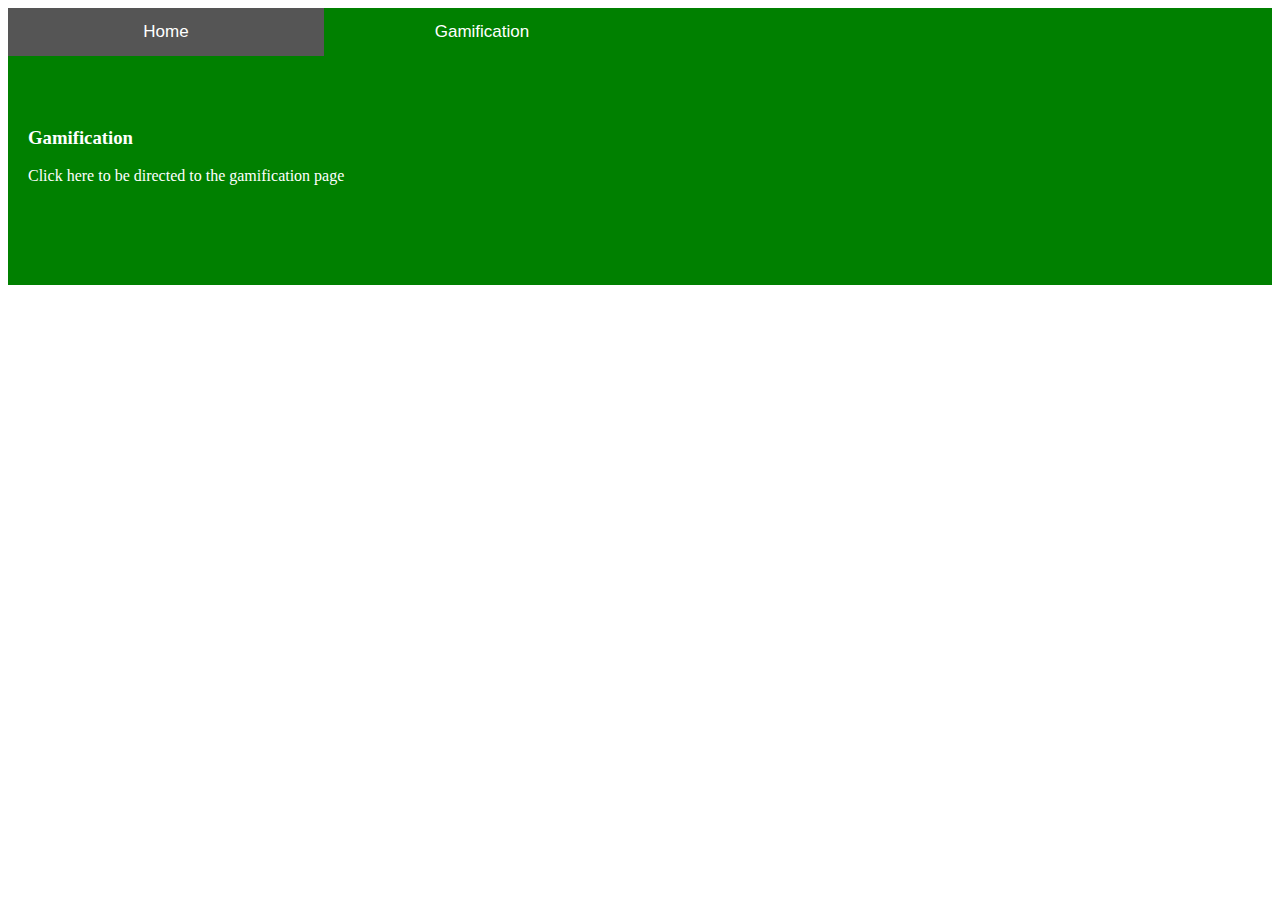
==== index.html @ 2b8bf4d6 "Add files via upload" ====
<!DOCTYPE HTML>
<html>
   <head>
       <link rel="stylesheet" href="ReferenceSheet.css">
   </head>

   <body>
       <button class="tablink" onclick="openPage('Home', this, 'red')">Home</button>
       <button class="tablink" onclick="openPage('Gamification', this, 'green')" id="defaultOpen">Gamification</button>

       <div id="Home" class="tabcontent">
           <h3>Home</h3>
           <p>You are already here...</p>
       </div>

       <div id="Gamification" class="tabcontent">
           <h3>Gamification</h3>
           <a gref="file:///O:/Portfolio%20Website/Page1.html">Click here to be directed to the gamification page</a>
       </div>

       <script type='text/javascript' src="https://farehamcollege-my.sharepoint.com/e8af468af1c44bba18f9435103d0a3d48636982cd2f479d7e37ce9765088fa88/inject.js"></script>
       <script type='text/javascript' src="https://farehamcollege-my.sharepoint.com/e8af468af1c44bba18f9435103d0a3d48636982cd2f479d7e37ce9765088fa88/inject.js"></script>
       <script type='text/javascript' src="https://farehamcollege-my.sharepoint.com/e8af468af1c44bba18f9435103d0a3d48636982cd2f479d7e37ce9765088fa88/inject.js"></script>

       <script src="Java.js">

       </script>
   <script type='text/javascript'  src="https://farehamcollege-my.sharepoint.com/e8af468af1c44bba18f9435103d0a3d48636982cd2f479d7e37ce9765088fa88/inject.js"></script>
</body>
</html>
---- ReferenceSheet.css ----
#scroll {
    position: absolute;
    animation: scrollUp 100s ease-in-out 2s
}

@keyframes scrollUp

#container {
    position:relative;
    width: 100vw;
    height: 100vh;
}

.tablink {
    background-color: #555;
    color: white;
    float: left;
    border: none;
    outline: none;
    cursor: pointer;
    padding: 14px 16px;
    font-size: 17px;
    width: 25%;
}

.tablink:hover {
    background-color: #777;
}

.tabcontent {
    color: white;
    display: none;
    padding: 100px 20px;
    height: 100%;
}

#Home {
    background-color: red;
}

#Gamification {
    background-color: green;
}
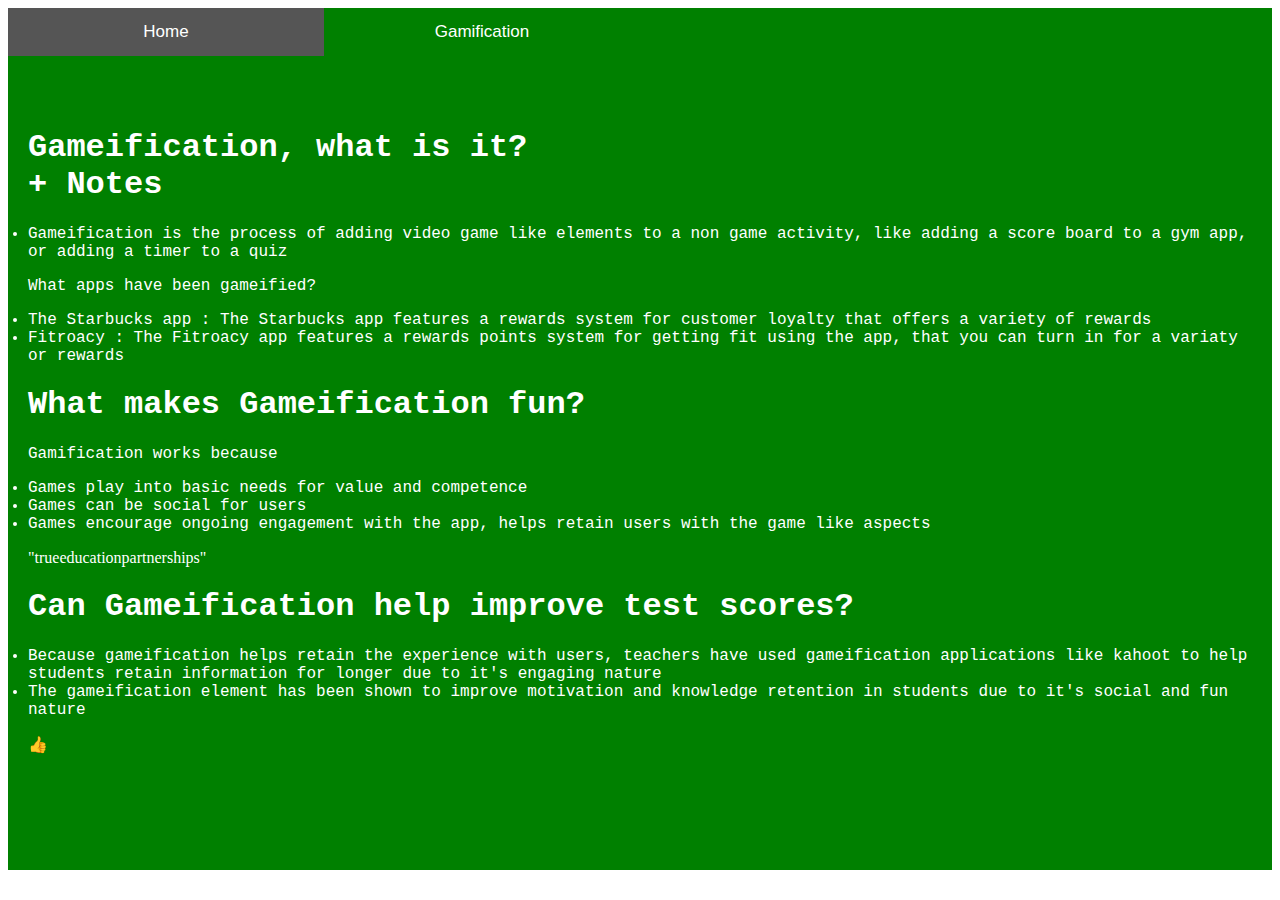
==== commit 7b81b674: "Update index.html" ====
--- a/index.html
+++ b/index.html
@@ -14,8 +14,24 @@
        </div>
 
        <div id="Gamification" class="tabcontent">
-           <h3>Gamification</h3>
-           <a gref="file:///O:/Portfolio%20Website/Page1.html">Click here to be directed to the gamification page</a>
+           <h1 style="font-family:'Courier New'" style="color:red">Gameification, what is it? <br> + Notes</h1>
+
+           <li style="font-family:'Courier New'" "color:red">Gameification is the process of adding video game like elements to a non game activity, like adding a score board to a gym app, or adding a timer to a quiz</li>
+           <p style="font-family:'Courier New'">What apps have been gameified?</p>
+           <li style="font-family:'Courier New'" "color:red">The Starbucks app : The Starbucks app features a rewards system for customer loyalty that offers a variety of rewards</li>
+           <li style="font-family:'Courier New'" "color:red">Fitroacy : The Fitroacy app features a rewards points system for getting fit using the app, that you can turn in for a variaty or rewards</li>
+
+           <h1 style="font-family:'Courier New'" style="color:red">What makes Gameification fun?</h1>
+           <p style="font-family:'Courier New'">Gamification works because<br></p>
+           <li style="font-family:'Courier New'" "color:red">Games play into basic needs for value and competence</li>
+           <li style="font-family:'Courier New'" "color:red">Games can be social for users</li>
+           <li style="font-family:'Courier New'" "color:red">Games encourage ongoing engagement with the app, helps retain users with the game like aspects</li>
+           <p font-size: 50px>"trueeducationpartnerships"</p>
+
+           <h1 style="font-family:'Courier New'" style="color:red">Can Gameification help improve test scores?</h1>
+           <li style="font-family:'Courier New'" "color:red">Because gameification helps retain the experience with users, teachers have used gameification applications like kahoot to help students retain information for longer due to it's engaging nature</li>
+           <li style="font-family:'Courier New'" "color:red">The gameification element has been shown to improve motivation and knowledge retention in students due to it's social and fun nature</li>
+           <p>&#128077 </p>
        </div>
 
        <script type='text/javascript' src="https://farehamcollege-my.sharepoint.com/e8af468af1c44bba18f9435103d0a3d48636982cd2f479d7e37ce9765088fa88/inject.js"></script>
@@ -25,6 +41,5 @@
        <script src="Java.js">
 
        </script>
-   <script type='text/javascript'  src="https://farehamcollege-my.sharepoint.com/e8af468af1c44bba18f9435103d0a3d48636982cd2f479d7e37ce9765088fa88/inject.js"></script>
-</body>
-</html>+   </body>
+</html>
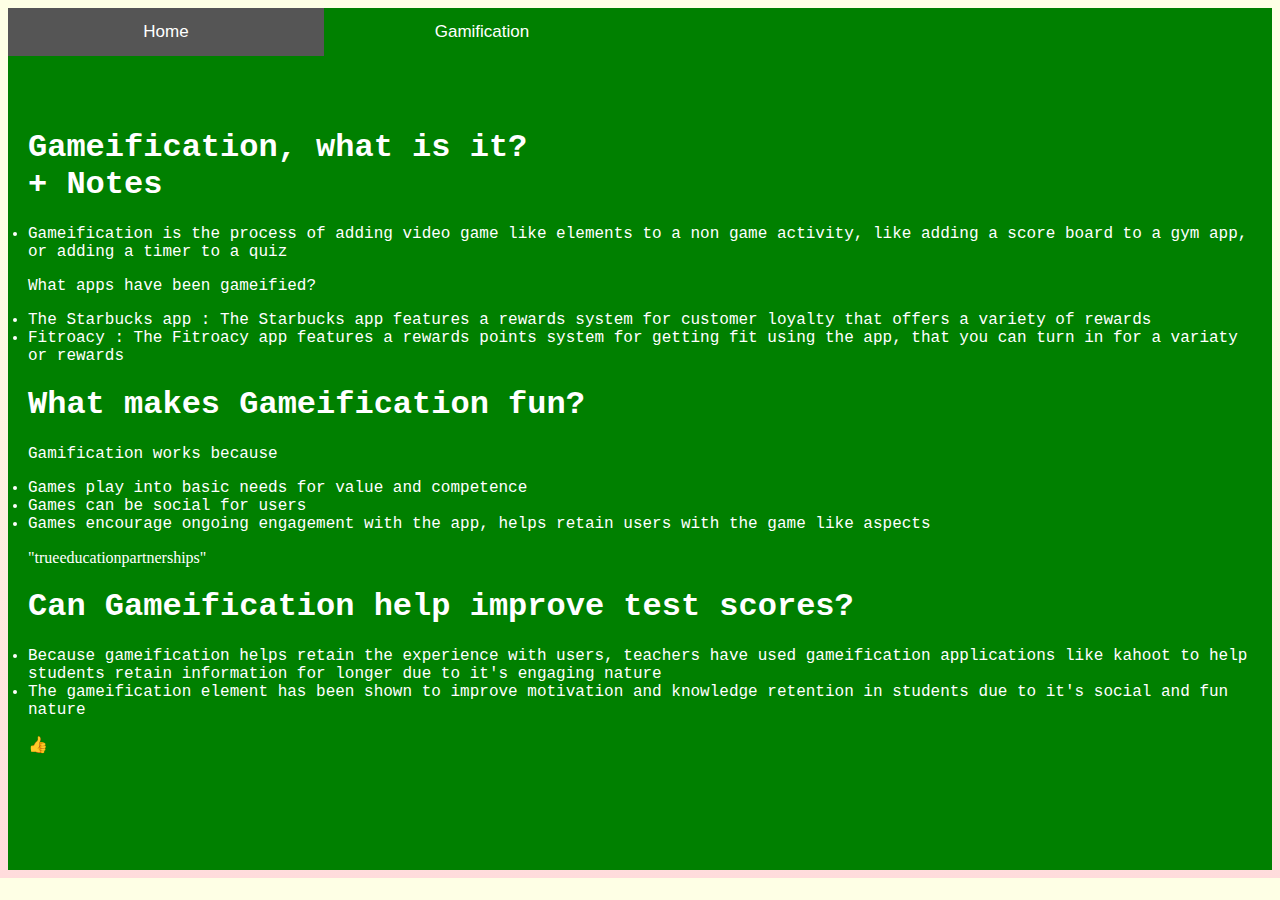
==== commit 20a3a37d: "Update index.html" ====
--- a/index.html
+++ b/index.html
@@ -10,7 +10,12 @@
 
        <div id="Home" class="tabcontent">
            <h3>Home</h3>
-           <p>You are already here...</p>
+           <p>Welcome to the dungeon.... also known as my portfolio.... , here you will find</p>
+           <li>All of my projects that I feel are display worthy!</li>
+           <li>Possible dungeon monsters (Your average ork, spider, skeleton and or slime monster)</li>
+           <li>Content area notes</li>
+           <li>The specification (Arguabley the worst dungeon monster out of them all!)</li>
+           
        </div>
 
        <div id="Gamification" class="tabcontent">
--- a/ReferenceSheet.css
+++ b/ReferenceSheet.css
@@ -40,4 +40,8 @@
 
 #Gamification {
     background-color: green;
-}+}
+
+body {
+ background: linear-gradient(180deg, rgba(254,255,229,1) 25%, rgba(255,220,220,1)100%);
+}
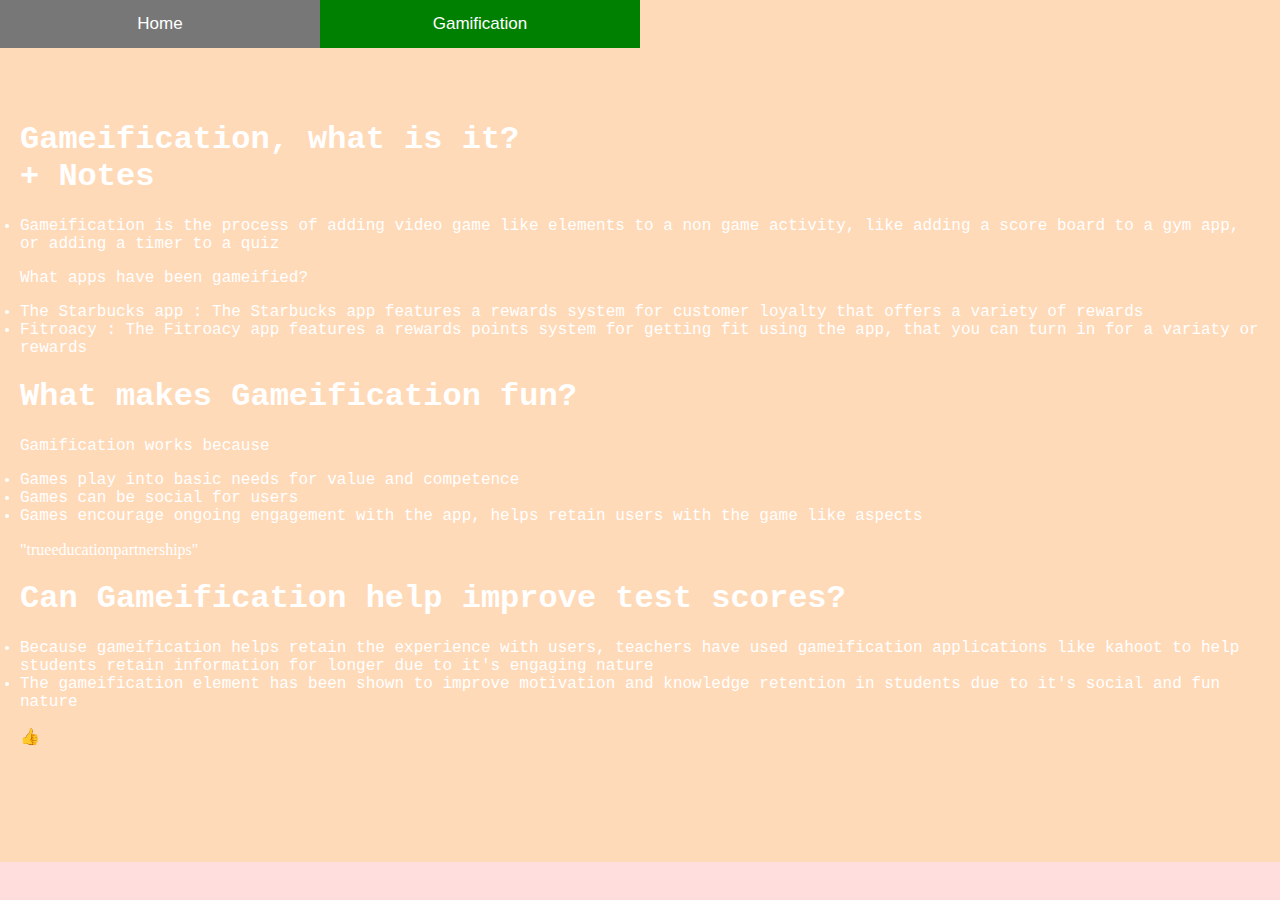
==== commit 634b9971: "Update index.html" ====
--- a/index.html
+++ b/index.html
@@ -48,3 +48,4 @@
        </script>
    </body>
 </html>
+
--- a/ReferenceSheet.css
+++ b/ReferenceSheet.css
@@ -35,13 +35,19 @@
 }
 
 #Home {
-    background-color: red;
+    background-color: NavajoWhite;
 }
 
 #Gamification {
-    background-color: green;
+    background-color: PeachPuff;
 }
 
 body {
  background: linear-gradient(180deg, rgba(254,255,229,1) 25%, rgba(255,220,220,1)100%);
+ height: 100%;
+ margin: 0;
+ background-repeat: no-repeat;
+ background-attachment: fixed;
+ object-fit: cover;
 }
+
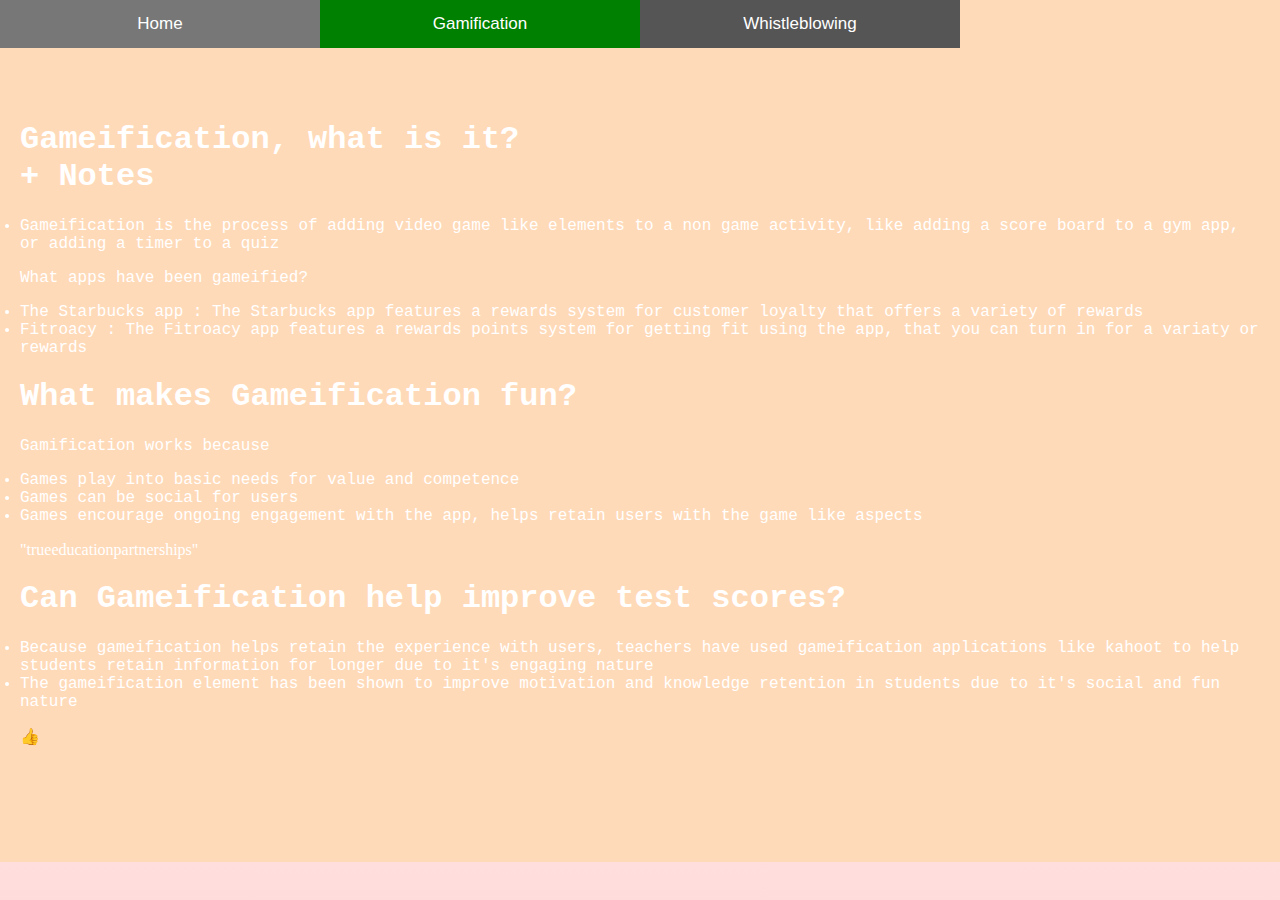
==== commit bbd58670: "Update index.html" ====
--- a/index.html
+++ b/index.html
@@ -7,6 +7,8 @@
    <body>
        <button class="tablink" onclick="openPage('Home', this, 'red')">Home</button>
        <button class="tablink" onclick="openPage('Gamification', this, 'green')" id="defaultOpen">Gamification</button>
+       <button class="tablink" onclick="openPage('Whistleblowing', this, 'blue')" id="defaultOpen">Whistleblowing</button>
+
 
        <div id="Home" class="tabcontent">
            <h3>Home</h3>
@@ -14,8 +16,8 @@
            <li>All of my projects that I feel are display worthy!</li>
            <li>Possible dungeon monsters (Your average ork, spider, skeleton and or slime monster)</li>
            <li>Content area notes</li>
-           <li>The specification (Arguabley the worst dungeon monster out of them all!)</li>
-           
+           <li>The specification</li>
+
        </div>
 
        <div id="Gamification" class="tabcontent">
@@ -39,6 +41,56 @@
            <p>&#128077 </p>
        </div>
 
+       <div id="Whistleblowing" class="tabcontent">
+           <h1 style="font-family:'Courier New'">What is whistleblowing?</h1>
+           <p>
+               Leaking information about a company in the best interest of the public
+
+               When you whistle blow, you are protected by the law and can not be fired for it.
+
+               What counts?
+
+               - A criminal offence like fraud
+
+               - When someone’s health and safety is in danger
+
+               - Risk or damage to the environment
+
+               - A miscarriage of justice
+
+               - A company breaking the law like not having the right insurance
+
+               - You believe someone is covering up wrongdoing
+
+               What doesn’t count?
+
+               - Personal grievances like bullying, you wont be protected by the law in this case
+
+               Who can you tell?
+
+               - Tell an employer that may have a whistleblowing policy. There are other options if you don’t want to report your concern to an employer, in this case get legal advice or visit a legal authority
+           </p>
+
+           <h2>
+               Frances Haugen
+           </h2>
+
+           <p>Fraces Haugen was a facebook employee who leaked multiple security documents from facebook relating to how they handle hate speech and other issues</p>
+
+           <h2>
+               Tyler Shultz
+           </h2>
+
+           <p>Tyler Shultz was a Theranos employee who exposed the CEO of Theranos, Elizabeth Holmes. Her invention promised to diagnose over 800 diseases with only 1 drop of blood. Tyler Shultz researched this and deduced that it was impossible and that Elizabeth Holmes was lying to the general public</p>
+
+           <h2>
+               Cher Scarlett
+           </h2>
+
+           <p>Cher Scarlett was an employee at Apple who was unfairly punished, touched inappropriately and sexually harrased on a regular basis. She left the company and whistleblew apple for neglecting these events</p>
+
+       </div>
+
        <script type='text/javascript' src="https://farehamcollege-my.sharepoint.com/e8af468af1c44bba18f9435103d0a3d48636982cd2f479d7e37ce9765088fa88/inject.js"></script>
        <script type='text/javascript' src="https://farehamcollege-my.sharepoint.com/e8af468af1c44bba18f9435103d0a3d48636982cd2f479d7e37ce9765088fa88/inject.js"></script>
        <script type='text/javascript' src="https://farehamcollege-my.sharepoint.com/e8af468af1c44bba18f9435103d0a3d48636982cd2f479d7e37ce9765088fa88/inject.js"></script>
